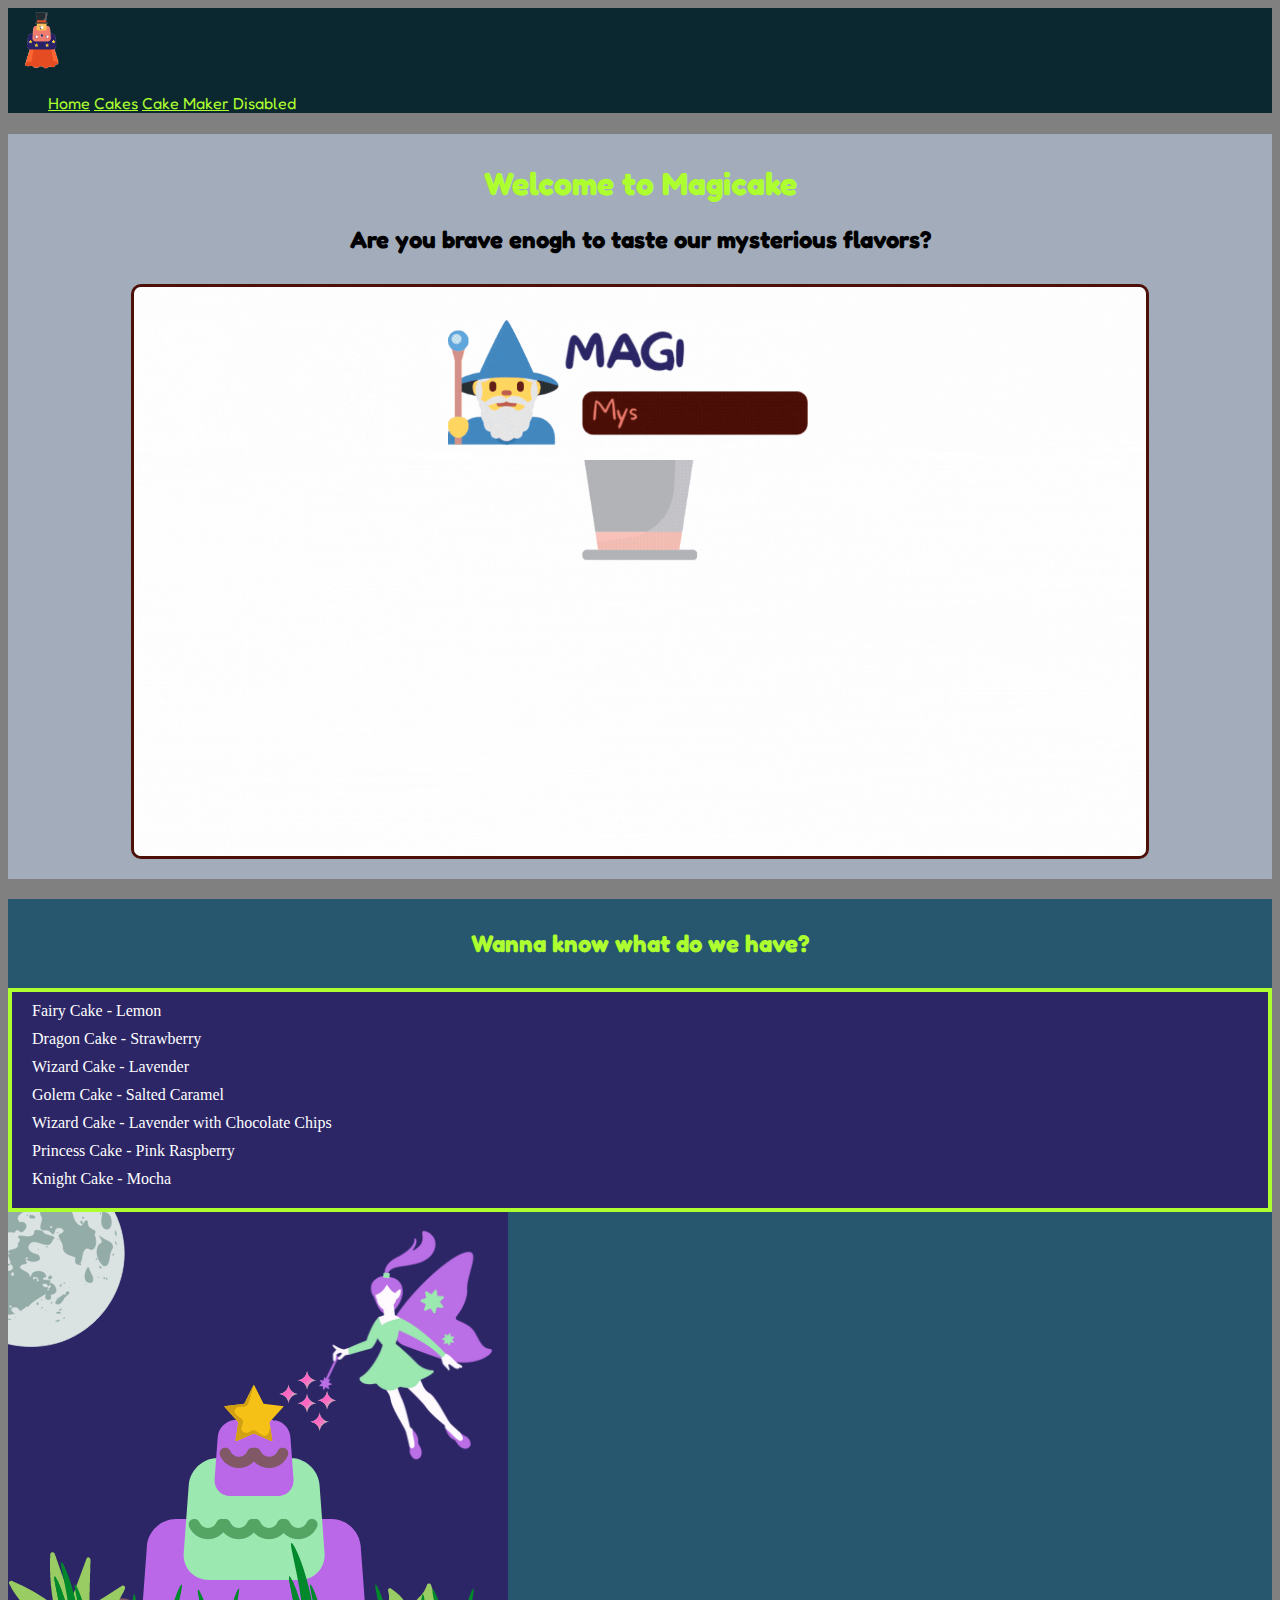
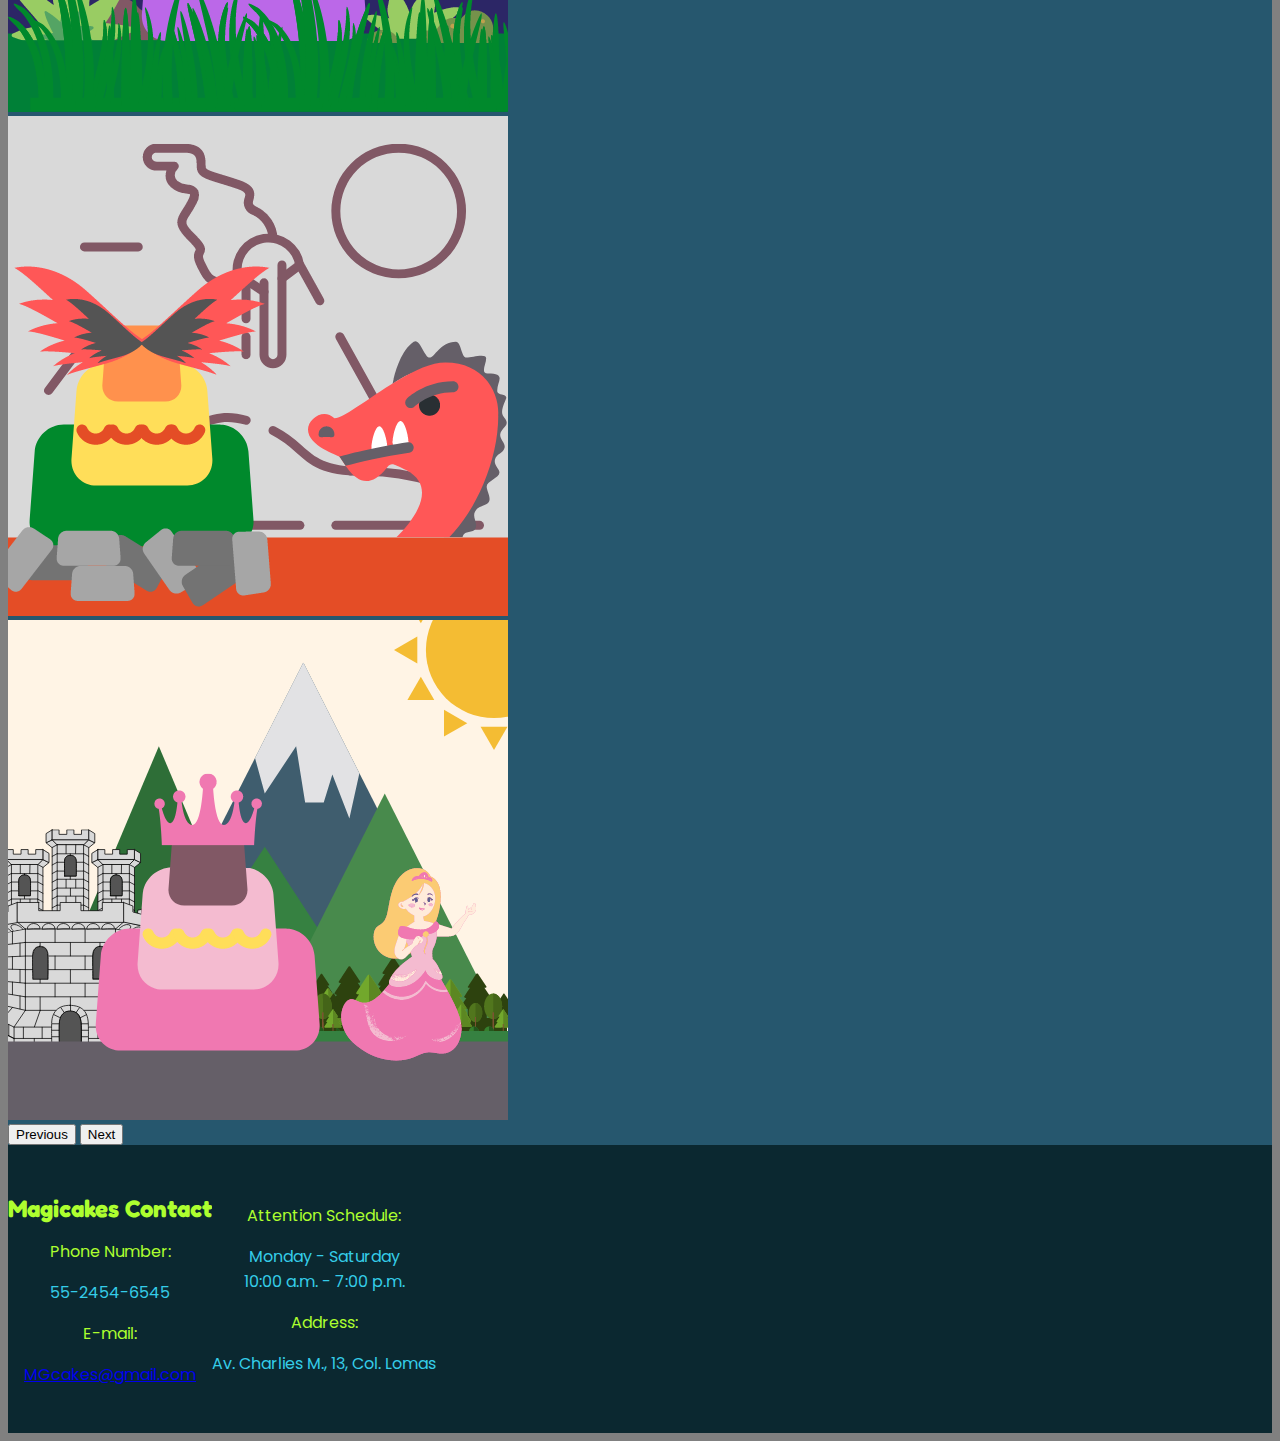
==== magicake/index.html @ 40315b28 "magicake so far" ====
<!DOCTYPE html>
<html lang="en">

<head>
    <meta charset="UTF-8" />
    <meta http-equiv="X-UA-Compatible" content="IE=edge" />
    <meta name="viewport" content="width=device-width, initial-scale=1.0" />
    <link href="../css/stylesheet.css" rel="stylesheet" />
    <!-- Bootstrap CSS only -->
    <link href="https://cdn.jsdelivr.net/npm/bootstrap@5.1.3/dist/css/bootstrap.min.css" rel="stylesheet"
        integrity="sha384-1BmE4kWBq78iYhFldvKuhfTAU6auU8tT94WrHftjDbrCEXSU1oBoqyl2QvZ6jIW3" crossorigin="anonymous">
    <title>Magicake</title>
</head>
<header>
    <!--Magicake Logo-->
    <nav class="navbar">
        <div class="container-fluid">
            <a class="navbar-brand" href="../Magicake/index.html">
                <img src="../img/LogoNB.png" alt="magicake logo" />
            </a>
            <!-- Navbar Menu -->
            <div class="navbar">
                <ul class="nav nav-pills">
                    <li class="nav-item">
                        <a class="nav-link" aria-current="page" href="../Magicake/index.html">Home</a>
                    </li>
                    <li class="nav-item">
                        <a class="nav-link" href="../Magicake/cakes.html">Cakes</a>
                    </li>
                    <li class="nav-item">
                        <a class="nav-link" href="#">Cake Maker</a>
                    </li>
                    <li class="nav-item">
                        <a class="nav-link disabled">Disabled</a>
                    </li>
                </ul>
            </div>
        </div>
    </nav>
</header>

<body>
    <!--Headings-->
    <div class="container-fluid">
        <div class="row-01">
            <h1>Welcome to Magicake</h1>
            <h2>Are you brave enogh to taste our mysterious flavors?</h2>
            <!--Main Image (not logo)-->
            <div class="mainimg">
                <img src="../img/MCintro.gif" alt="magicake" />
            </div>
        </div>
        <!--Cakes Types and Flavors-->
        <div class="row">
            <h2 class="lst-title">Wanna know what do we have?</h2>
            <div class="col-4">
                <ul class="lst-el">
                    <li>Fairy Cake - Lemon</li>
                    <li>Dragon Cake - Strawberry</li>
                    <li>Wizard Cake - Lavender</li>
                    <li>Golem Cake - Salted Caramel</li>
                    <li>Wizard Cake - Lavender with Chocolate Chips</li>
                    <li>Princess Cake - Pink Raspberry</li>
                    <li>Knight Cake - Mocha</li>
                </ul>
            </div>
            <div class="col-8">
                <!--Carousell with our Cakes Images-->
                <div id="carouselExampleFade" class="carousel slide carousel-fade" data-bs-ride="carousel">
                    <div class="carousel-inner">
                        <div class="carousel-item active">
                            <img src="../img/fairy.png" class="d-block w-100" alt="...">
                        </div>
                        <div class="carousel-item">
                            <img src="../img/dragon.png" class="d-block w-100" alt="...">
                        </div>
                        <div class="carousel-item">
                            <img src="../img/princess.png" class="d-block w-100" alt="...">
                        </div>
                    </div>
                    <button class="carousel-control-prev" type="button" data-bs-target="#carouselExampleFade"
                        data-bs-slide="prev">
                        <span class="carousel-control-prev-icon" aria-hidden="true"></span>
                        <span class="visually-hidden">Previous</span>
                    </button>
                    <button class="carousel-control-next" type="button" data-bs-target="#carouselExampleFade"
                        data-bs-slide="next">
                        <span class="carousel-control-next-icon" aria-hidden="true"></span>
                        <span class="visually-hidden">Next</span>
                    </button>
                </div>
            </div>
        </div>
    </div>
    <footer></footer>
</body>

<footer>
    <div class="row-footer">
        <div class="col-6">
            <h2 class="title">Magicakes Contact</h2>
                <p class="title">Phone Number:</p>
                <p>55-2454-6545</p>
                <p class="title">E-mail:</p>
                <p><a href="#">MGcakes@gmail.com</a></p>
            </p>
        </div>
        <div class="col-6">
            <p class="title">Attention Schedule:<br>
                <p>Monday - Saturday<br>
                    10:00 a.m. - 7:00 p.m.</p>
            <p class="title">Address:</p>
                <p>Av. Charlies M., 13, Col. Lomas</p>
            </p>
        </div>
    </div>
</footer>

</html>
---- css/stylesheet.css ----
/* Google Fonts */
@import url('https://fonts.googleapis.com/css2?family=Fredoka&display=swap');
@import url('https://fonts.googleapis.com/css2?family=Poppins:wght@200&display=swap');
html {
    background-color: #808080;
}
/* Navbar */
nav.navbar {
    background-color: #0B2830;
}

nav.navbar img {
    width: 65px;
    height: 65px;
}

/* Navigation Items */
ul.nav {
    list-style-type: none;
    font-family: 'Fredoka', sans-serif;
}

li.nav-item {
    display: inline;
}

li.nav-item a{
    color:#adff2f;
}

li.nav-item a:hover {
    color: #35CDE8;;
}

/* Body Styles */
body div.container-fluid {
    padding-left: 0;
    padding-right: 0;
}

body div.row-01 {
    background-color: #A2ACBA;
}
/* Headings */
h1, h2 {
    font-family: 'Fredoka', sans-serif;
}

body h1 {
    color: #adff2f;
    padding-top: 30px;
}

body h1, h2 {
    text-align: center;
}

body h2 {
    margin-bottom: 30px;
}

body h2.lst-title {
    padding-top: 30px;
    color: #adff2f;
}

/* Heading Image */
div.mainimg img {
    display: block;
    margin-left: auto;
    margin-right: auto;
    width: 80%;
    border: #4D1008;
    border-radius: 10px;
    border-style: solid;
}

div.mainimg {
    padding-bottom: 20px;
}

/* Short Cake List */
div.row {
    background-color: #26576E;
    align-items: center;
    margin-left: 0;
    margin-right: 0;
}

div.row ul.lst-el {
    list-style-type: none;
    padding-top: 10px;
    padding-left: 20px;
    padding-right: 20px;
    padding-bottom: 10px;
    margin: 0;
    border: #adff2f;
    border-style: solid;
    border-width: 4px;
    background-color: #2C2666;
    color: white;
}

div.row ul.lst-el li {
    padding-bottom: 10px;
}

/* Carousel */


/* Footer Styles */
footer {
    font-family: 'Poppins', sans-serif
}

footer div {
    background-color: #0B2830;
    color: #35CDE8;
}

footer p, p.title {
    margin-bottom: 0;
    text-align: center;
}

h2.title {
    color: #adff2f;
    margin-bottom: 10px;
}

p.title {
    color: #adff2f;
}

footer div.row-footer {
    display: flex;
    align-items: center;
}

footer div.col-6 {
    padding-top: 30px;
    padding-bottom: 30px;
}
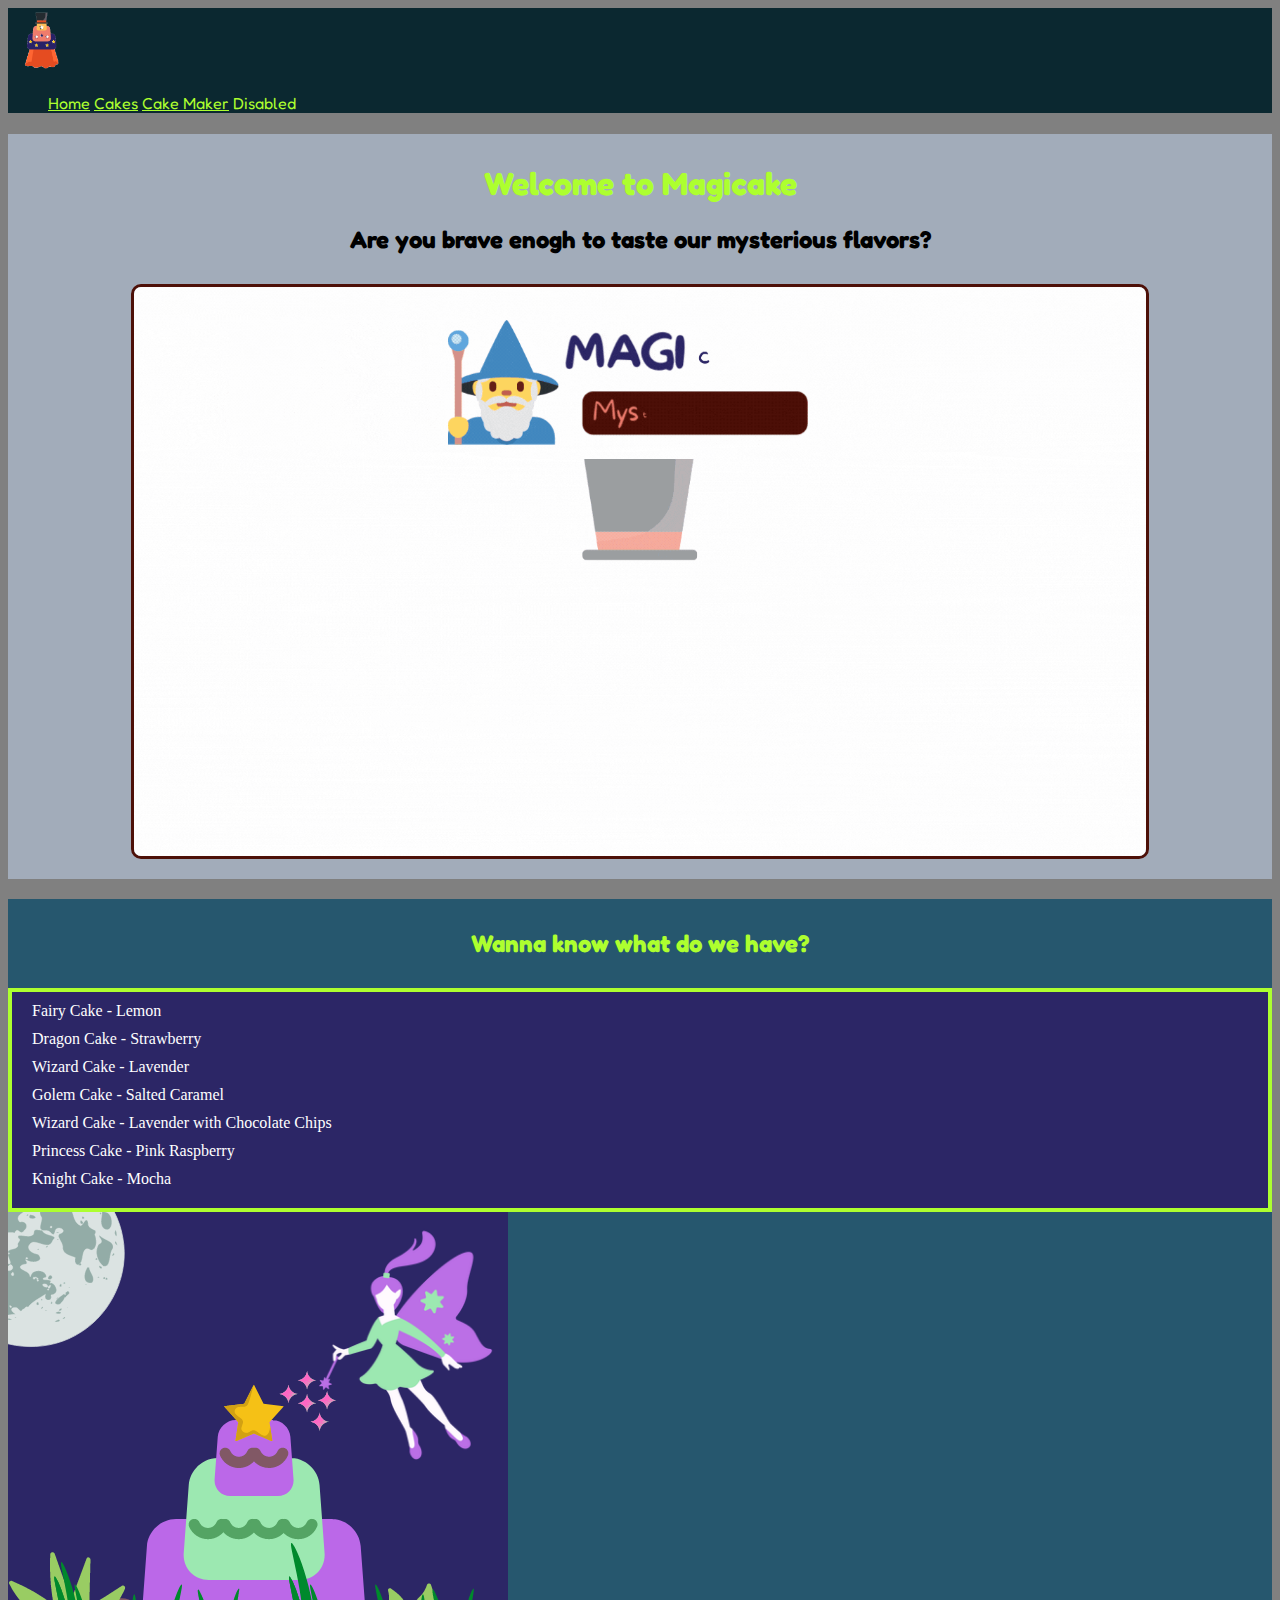
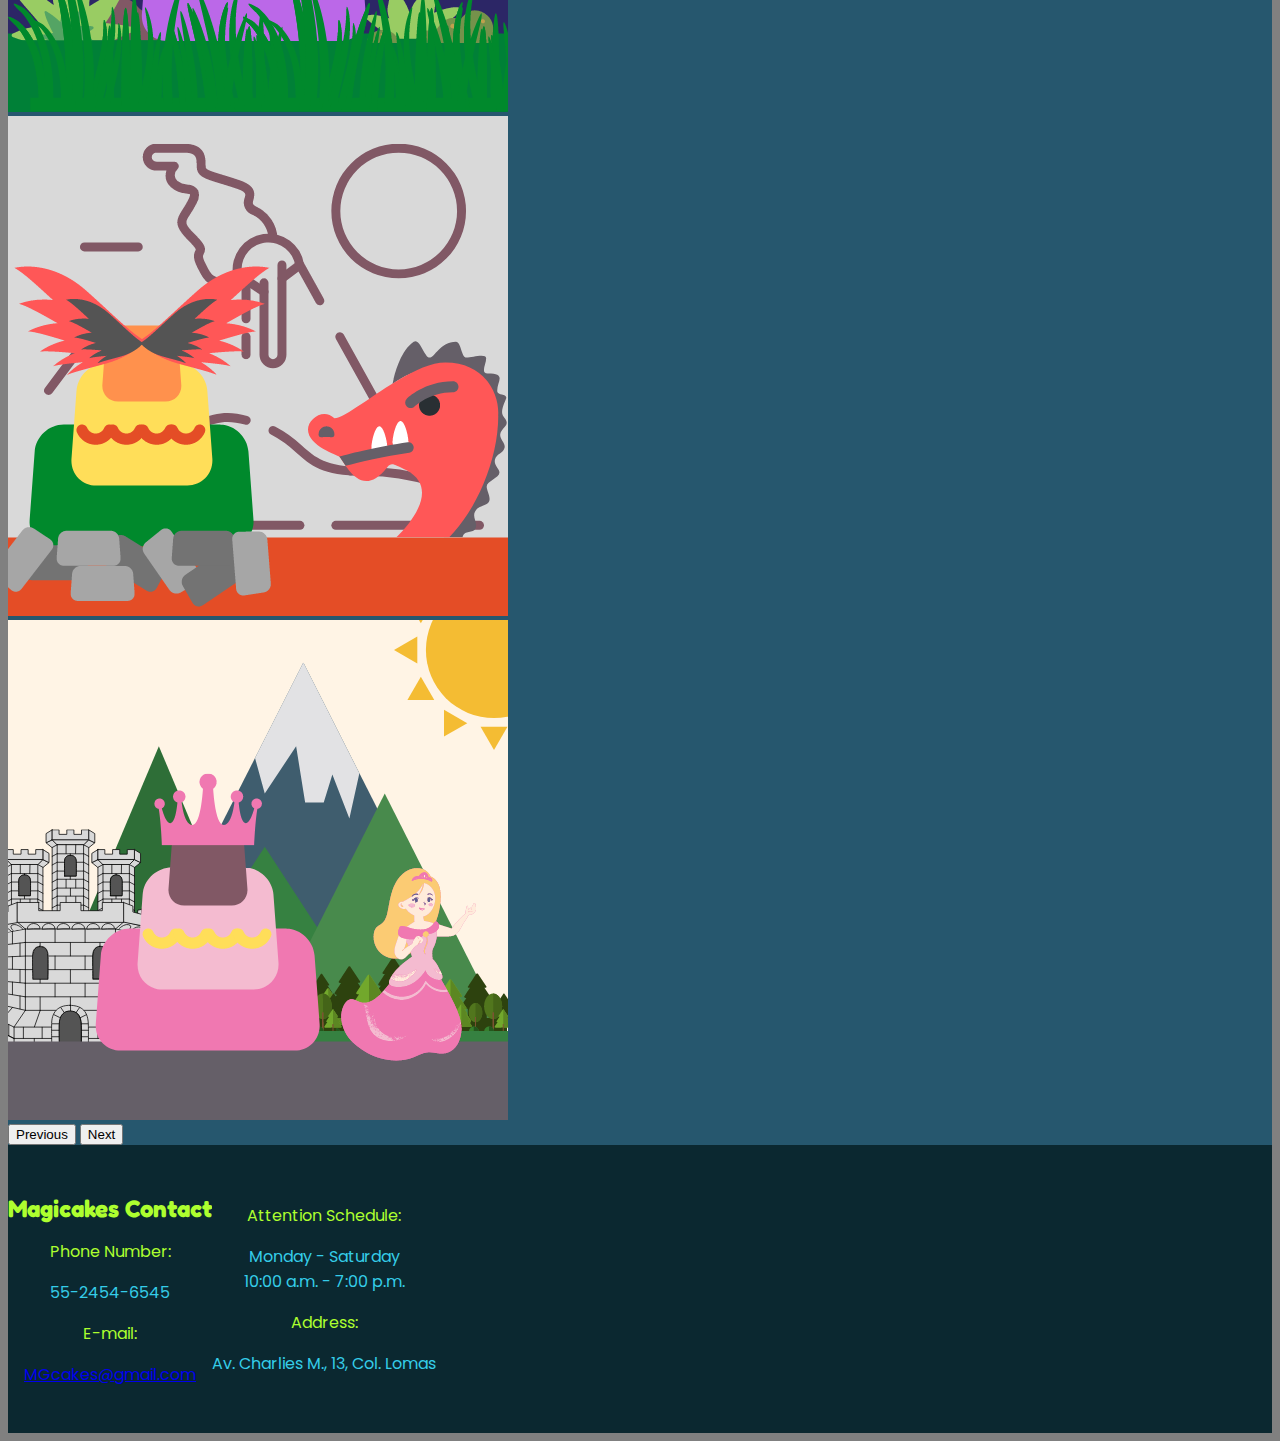
==== commit f71956d6: "add Cake Maker" ====
--- a/magicake/index.html
+++ b/magicake/index.html
@@ -28,7 +28,7 @@
                         <a class="nav-link" href="../Magicake/cakes.html">Cakes</a>
                     </li>
                     <li class="nav-item">
-                        <a class="nav-link" href="#">Cake Maker</a>
+                        <a class="nav-link" href="../magicake/cakemk.html">Cake Maker</a>
                     </li>
                     <li class="nav-item">
                         <a class="nav-link disabled">Disabled</a>
--- a/css/stylesheet.css
+++ b/css/stylesheet.css
@@ -30,6 +30,40 @@
 
 li.nav-item a:hover {
     color: #35CDE8;;
+}
+
+/* Footer Styles */
+footer {
+    font-family: 'Poppins', sans-serif
+}
+
+footer div {
+    background-color: #0B2830;
+    color: #35CDE8;
+}
+
+footer p, p.title {
+    margin-bottom: 0;
+    text-align: center;
+}
+
+h2.title {
+    color: #adff2f;
+    margin-bottom: 10px;
+}
+
+p.title {
+    color: #adff2f;
+}
+
+footer div.row-footer {
+    display: flex;
+    align-items: center;
+}
+
+footer div.col-6 {
+    padding-top: 30px;
+    padding-bottom: 30px;
 }
 
 /* Body Styles */
@@ -105,39 +139,7 @@
     padding-bottom: 10px;
 }
 
-/* Carousel */
-
-
-/* Footer Styles */
-footer {
-    font-family: 'Poppins', sans-serif
+/* Cake Maker Styles */
+div.bg {
+    background-color: #A2ACBA;
 }
-
-footer div {
-    background-color: #0B2830;
-    color: #35CDE8;
-}
-
-footer p, p.title {
-    margin-bottom: 0;
-    text-align: center;
-}
-
-h2.title {
-    color: #adff2f;
-    margin-bottom: 10px;
-}
-
-p.title {
-    color: #adff2f;
-}
-
-footer div.row-footer {
-    display: flex;
-    align-items: center;
-}
-
-footer div.col-6 {
-    padding-top: 30px;
-    padding-bottom: 30px;
-}